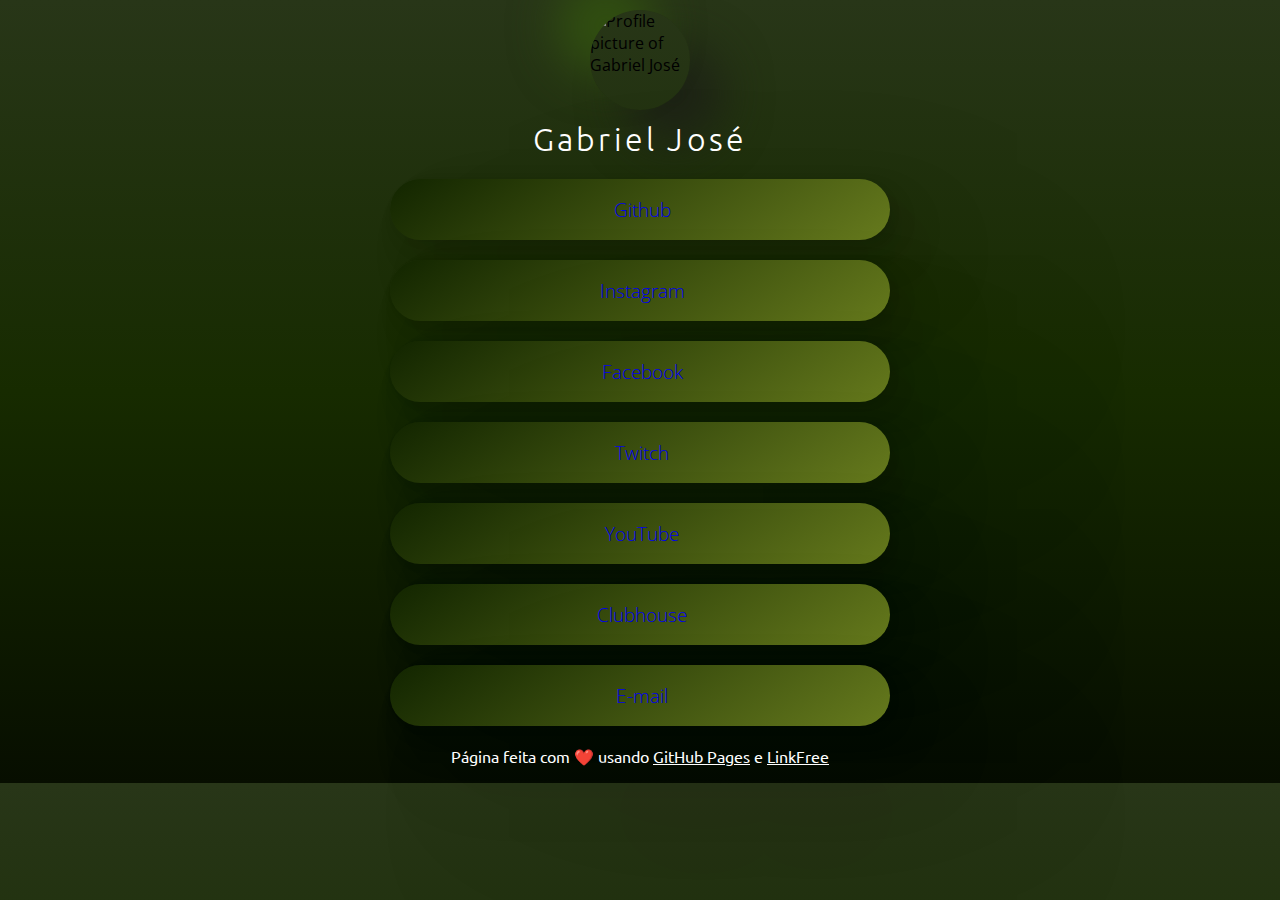
==== index.html @ 7b9748ca "Background/Bottons" ====
<!DOCTYPE html>

<html>

<head>
    <meta name="viewport" content="width=device-width, initial-scale=1">
    <meta charset="UTF-8">
    <title>LinkFree | Gabriel José</title>
    <link rel="stylesheet" href="assets/css/style.css">
    <link rel="stylesheet" href="assets/css/font-awesome.min.css">
    <link rel="icon" href="assets/images/favicon.png" type="image/x-icon" />
</head>

<script src="https://kit.fontawesome.com/890da106c9.js" crossorigin="anonymous"></script>

<body>
    <div id="profile">
        <img id="userPhoto" src="https://i.imgur.com/NvF6j8E.jpg" alt="Profile picture of Gabriel José">
        <div class="tracking-in-expand" id="userName">
            <h1>Gabriel José</h1>
            <p></p>
        </div>
    </div>
    <div id="links">
        <a class="link" href="https://github.com/Grabiie" target="_blank"><i class="fa fa-github" aria-hidden="true"></i>
            Github</a>
        <a class="link" href="https://www.instagram.com/ograbiie" target="_blank"><i class="fa fa-instagram" aria-hidden="true"></i> 
            Instagram</a>
        <a class="link" href="https://www.facebook.com/ograbiie" target="_blank"><i class="fa fa-facebook" aria-hidden="true"></i>
            Facebook</a>
        <a class="link" href="https://www.twitch.tv/ograbiie" target="_blank"><i class="fa fa-twitch" aria-hidden="true"></i>
            Twitch</a>
        <a class="link" href="https://www.youtube.com/c/Grabiie" target="_blank"><i class="fa fa-youtube-play" aria-hidden="true"></i>
            YouTube</a>
        <a class="link" href="https://www.clubhouse.com/@grabiie" target="_blank"><i class="fa fa-hand-paper" aria-hidden="true"></i>
            Clubhouse</a>
        <a class="link" href="mailto:gabriel.5.gjdsr@gmail.com" target="_blank"><i class="fa fa-envelope" aria-hidden="true"></i>
            E-mail</a>
    </div>

</body>

<div id="outer">
    <div id="inner">
        <p style="font-family: Ubuntu; color: white; text-align: center;">
            Página feita com ❤️ usando <a style="color: white;" rel="noopener" href="https://pages.github.com/">GitHub Pages</a> e <a style="color: white;" rel="noopener" href="https://github.com/MichaelBarney/LinkFree" target="_blank" rel="noopener">LinkFree</a>
        </p>
    </div>
</div>

</html>
---- assets/css/style.css ----
/* Style Settings */
@import url("https://fonts.googleapis.com/css2?family=Open+Sans:wght@300;400;600&display=swap");
@import url('https://fonts.googleapis.com/css2?family=Ubuntu&display=swap');

:root {
  --transition-time: 1s;
  --transition-color: #ffff;
  --font: 'Ubuntu', sans-serif;
}

body {
  font-family: 'Open Sans', sans-serif;
  background-image: linear-gradient(#283618, #172b00, #070e00);
}

#userPhoto {
  width: 100px;
  height: 100px;
  display: block;
  margin: 10px auto;
  border-radius: 50%;
  border-radius: 175px;
  box-shadow:  -34px -34px 46px #314f11,
             34px 34px 46px #1e2416;
}

#userName {
  color: #fff;
  display: block;
  font-family: 'Ubuntu', 'Open Sans', sans-serif;
  width: 100%;
  text-align: center;
  text-decoration: none;
}

#userName h1 {
  font-size: 2rem;
  font-weight: 300;
  letter-spacing: 0.2rem;
  margin: 0 auto;
}

#userName p {
  font-weight: 300;
  margin-top: 5px;
  text-transform: none;
}

i.fa {
  margin-right: 0.3rem;
}

#links {
  max-width: 500px;
  width: auto;
  display: block;
  margin: 20px auto;
}

.link {
  display: block;
  text-align: center;
  margin-bottom: 20px;
  padding: 17px;
  text-decoration: none;
  font-size: 1.2rem;
  font-weight: 300;
  transition: all .4s cubic-bezier(.455,.03,.515,.955);
  border-radius: 73px;
  background: linear-gradient(145deg, #122500, #667a1d);
  box-shadow:
  4px 4px 8.2px rgba(0, 0, 0, 0.043),
  10.2px 10.2px 20.8px rgba(0, 0, 0, 0.062),
  20.7px 20.7px 42.5px rgba(0, 0, 0, 0.078),
  42.7px 42.7px 87.6px rgba(0, 0, 0, 0.097),
  117px 117px 240px rgba(0, 0, 0, 0.14)
;

}

.link:hover {
  color: rgb(124, 70, 0);
  border: none;
}

.tracking-in-expand {
	animation: tracking-in-expand 0.7s cubic-bezier(0.215, 0.610, 0.355, 1.000) both;
}
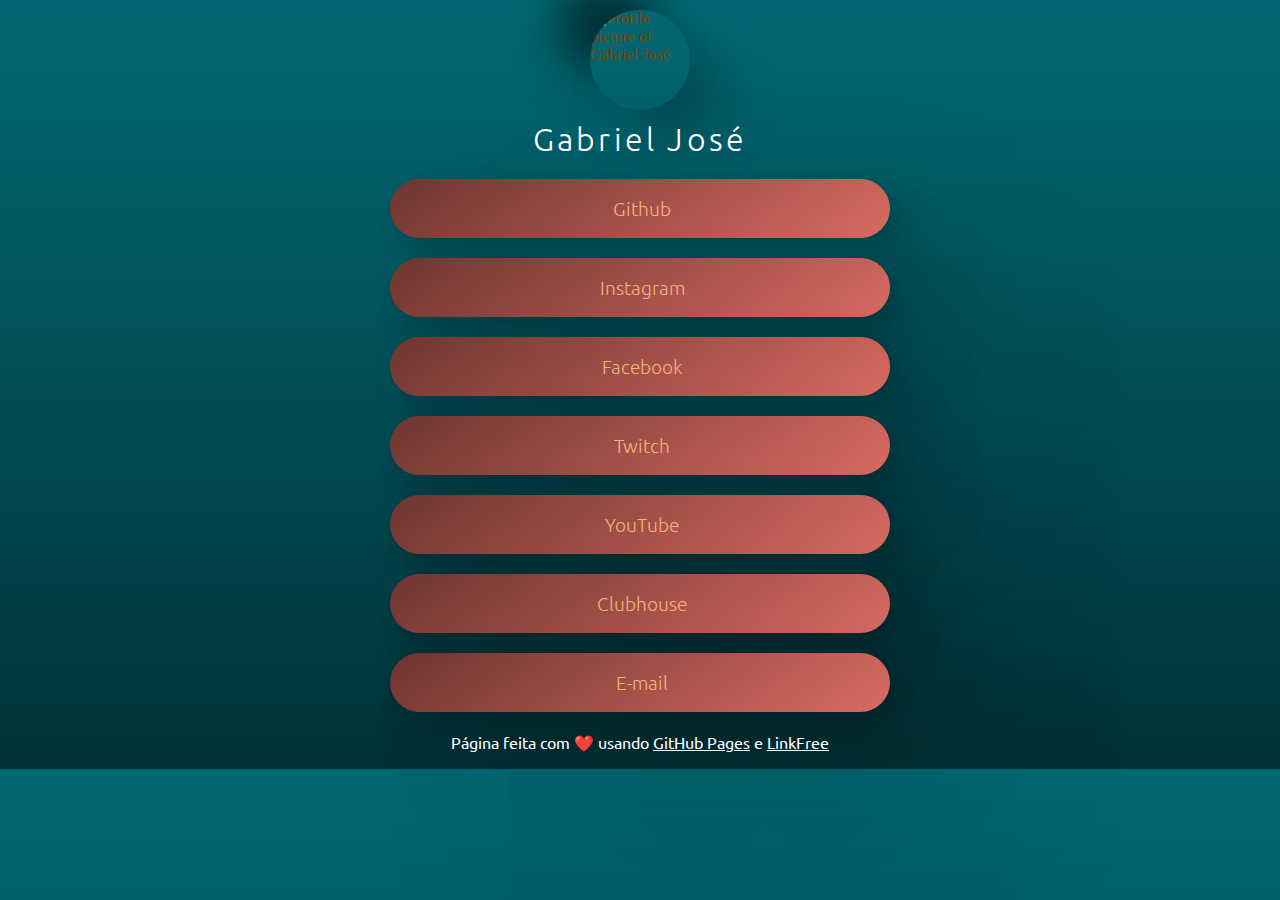
==== commit 6079fbdb: "Update index.html" ====
--- a/index.html
+++ b/index.html
@@ -10,8 +10,6 @@
     <link rel="stylesheet" href="assets/css/font-awesome.min.css">
     <link rel="icon" href="assets/images/favicon.png" type="image/x-icon" />
 </head>
-
-<script src="https://kit.fontawesome.com/890da106c9.js" crossorigin="anonymous"></script>
 
 <body>
     <div id="profile">
@@ -48,4 +46,6 @@
     </div>
 </div>
 
+<script src="https://kit.fontawesome.com/890da106c9.js" crossorigin="anonymous"></script>
+
 </html>
--- a/assets/css/style.css
+++ b/assets/css/style.css
@@ -9,8 +9,8 @@
 }
 
 body {
-  font-family: 'Open Sans', sans-serif;
-  background-image: linear-gradient(#283618, #172b00, #070e00);
+  color: rgb(124, 70, 0);
+  background: linear-gradient(#026873, #014e57, #013136);
 }
 
 #userPhoto {
@@ -20,8 +20,8 @@
   margin: 10px auto;
   border-radius: 50%;
   border-radius: 175px;
-  box-shadow:  -34px -34px 46px #314f11,
-             34px 34px 46px #1e2416;
+  box-shadow:  -34px -34px 46px #013136,
+             34px 34px 46px #014e57;
 }
 
 #userName {
@@ -38,6 +38,8 @@
   font-weight: 300;
   letter-spacing: 0.2rem;
   margin: 0 auto;
+    -webkit-animation: tracking-in-expand 3s cubic-bezier(0.215, 0.610, 0.355, 1.000) both;
+            animation: tracking-in-expand 3s cubic-bezier(0.215, 0.610, 0.355, 1.000) both;
 }
 
 #userName p {
@@ -51,6 +53,7 @@
 }
 
 #links {
+  font-family: 'ubuntu';
   max-width: 500px;
   width: auto;
   display: block;
@@ -58,6 +61,7 @@
 }
 
 .link {
+  color: #F2B47E;
   display: block;
   text-align: center;
   margin-bottom: 20px;
@@ -67,7 +71,7 @@
   font-weight: 300;
   transition: all .4s cubic-bezier(.455,.03,.515,.955);
   border-radius: 73px;
-  background: linear-gradient(145deg, #122500, #667a1d);
+  background: linear-gradient(145deg, #6d3530, #D96B62);
   box-shadow:
   4px 4px 8.2px rgba(0, 0, 0, 0.043),
   10.2px 10.2px 20.8px rgba(0, 0, 0, 0.062),
@@ -79,10 +83,43 @@
 }
 
 .link:hover {
-  color: rgb(124, 70, 0);
+  color: #026873;
   border: none;
 }
 
-.tracking-in-expand {
-	animation: tracking-in-expand 0.7s cubic-bezier(0.215, 0.610, 0.355, 1.000) both;
-}+/* ----------------------------------------------
+ * Generated by Animista on 2022-6-19 21:56:23
+ * Licensed under FreeBSD License.
+ * See http://animista.net/license for more info. 
+ * w: http://animista.net, t: @cssanimista
+ * ---------------------------------------------- */
+
+/**
+ * ----------------------------------------
+ * animation tracking-in-expand
+ * ----------------------------------------
+ */
+ @-webkit-keyframes tracking-in-expand {
+  0% {
+    letter-spacing: -0.5em;
+    opacity: 0;
+  }
+  40% {
+    opacity: 0.6;
+  }
+  100% {
+    opacity: 1;
+  }
+}
+@keyframes tracking-in-expand {
+  0% {
+    letter-spacing: -0.5em;
+    opacity: 0;
+  }
+  40% {
+    opacity: 0.6;
+  }
+  100% {
+    opacity: 1;
+  }
+}
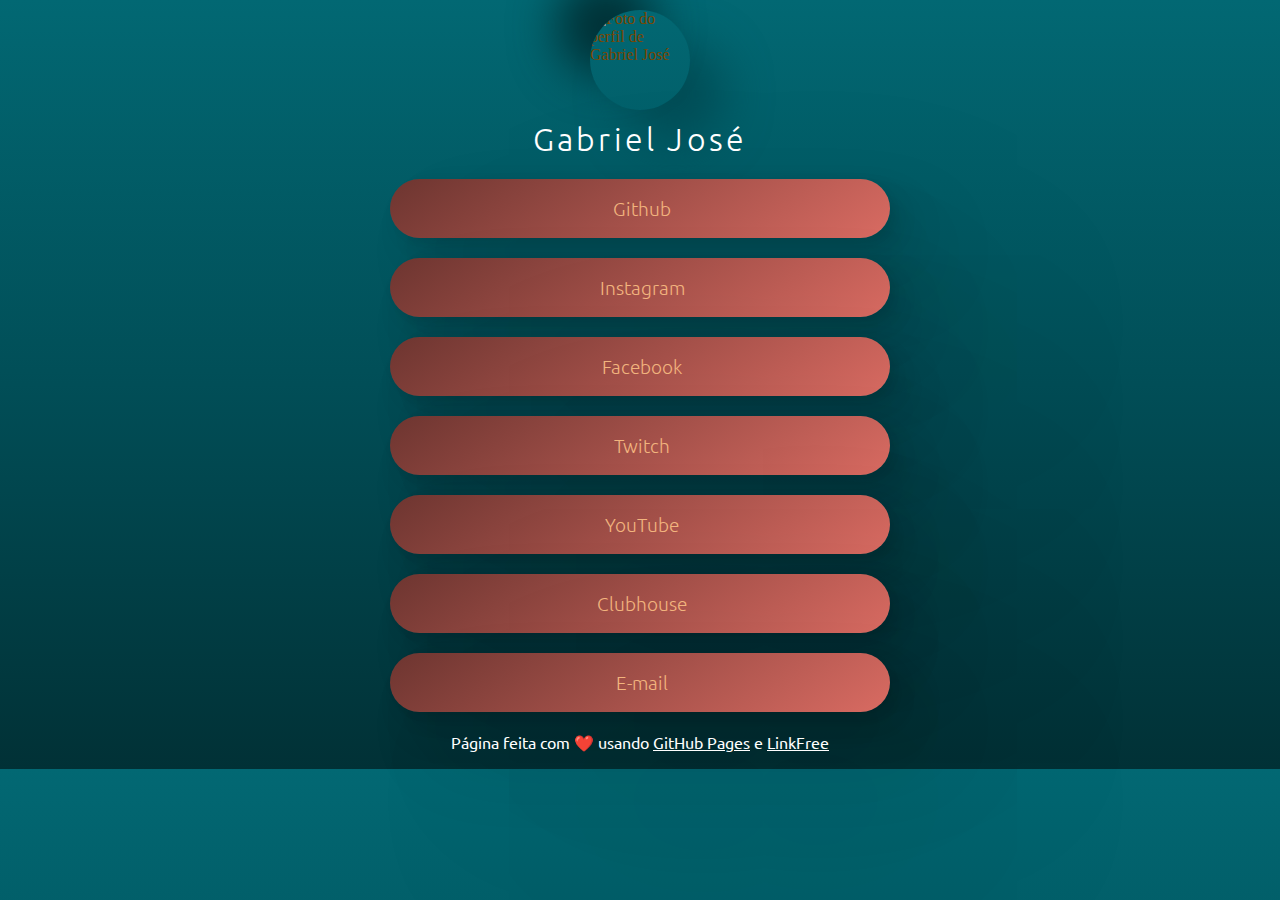
==== commit c2d452e6: ""Profile Picture of" para "Foto do perfil de"" ====
--- a/index.html
+++ b/index.html
@@ -13,7 +13,7 @@
 
 <body>
     <div id="profile">
-        <img id="userPhoto" src="https://i.imgur.com/NvF6j8E.jpg" alt="Profile picture of Gabriel José">
+        <img id="userPhoto" src="https://avatars.githubusercontent.com/u/42703366" alt="Foto do perfil de Gabriel José">
         <div class="tracking-in-expand" id="userName">
             <h1>Gabriel José</h1>
             <p></p>
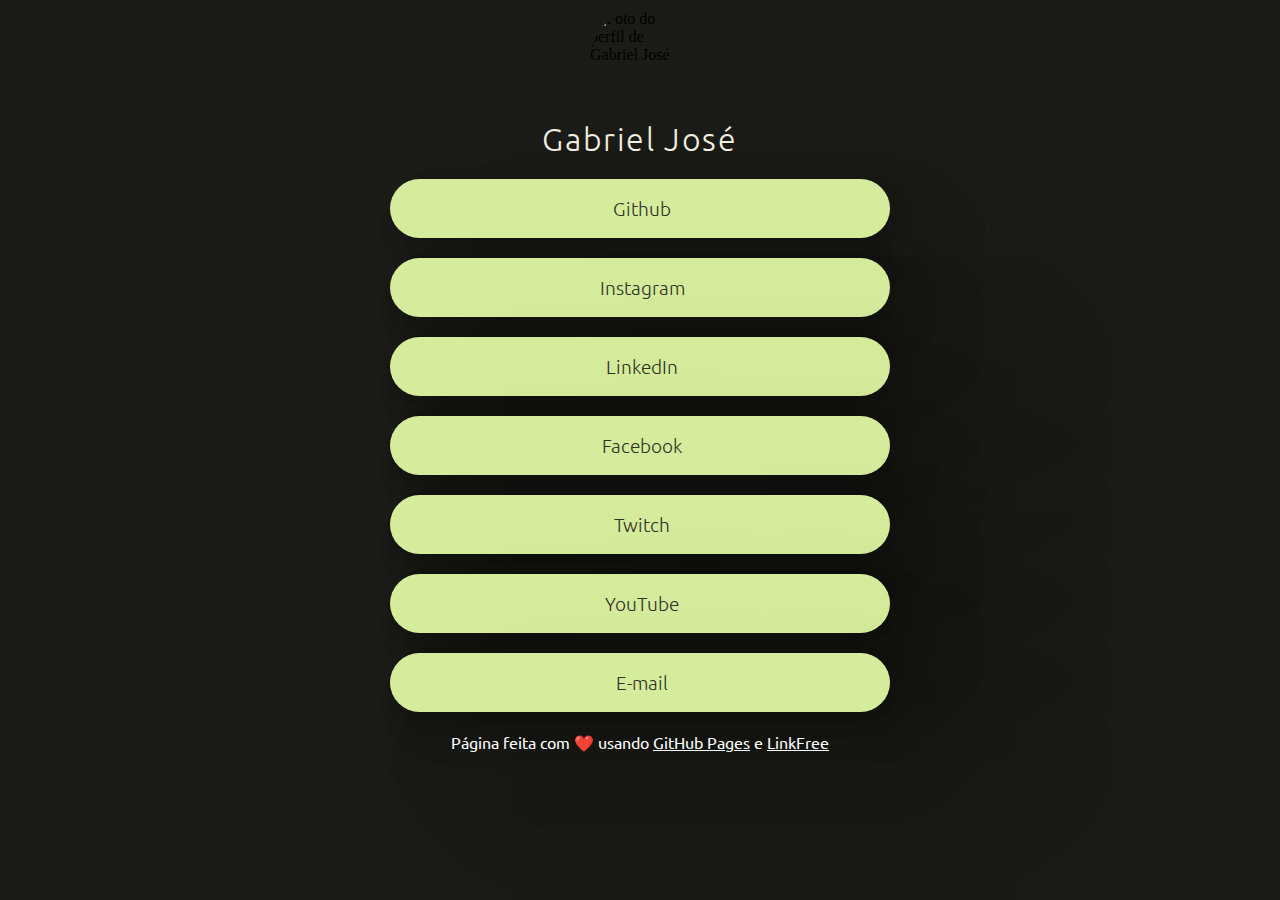
==== commit 6af08ea3: "Update index.html" ====
--- a/index.html
+++ b/index.html
@@ -7,7 +7,6 @@
     <meta charset="UTF-8">
     <title>LinkFree | Gabriel José</title>
     <link rel="stylesheet" href="assets/css/style.css">
-    <link rel="stylesheet" href="assets/css/font-awesome.min.css">
     <link rel="icon" href="assets/images/favicon.png" type="image/x-icon" />
 </head>
 
@@ -24,14 +23,14 @@
             Github</a>
         <a class="link" href="https://www.instagram.com/ograbiie" target="_blank"><i class="fa fa-instagram" aria-hidden="true"></i> 
             Instagram</a>
+        <a class="link" href="https://www.linkedin.com/in/grabiie" target="_blank"><i class="fa fa-linkedin" aria-hidden="true"></i>
+            LinkedIn</a>
         <a class="link" href="https://www.facebook.com/ograbiie" target="_blank"><i class="fa fa-facebook" aria-hidden="true"></i>
             Facebook</a>
         <a class="link" href="https://www.twitch.tv/ograbiie" target="_blank"><i class="fa fa-twitch" aria-hidden="true"></i>
             Twitch</a>
         <a class="link" href="https://www.youtube.com/c/Grabiie" target="_blank"><i class="fa fa-youtube-play" aria-hidden="true"></i>
             YouTube</a>
-        <a class="link" href="https://www.clubhouse.com/@grabiie" target="_blank"><i class="fa fa-hand-paper" aria-hidden="true"></i>
-            Clubhouse</a>
         <a class="link" href="mailto:gabriel.5.gjdsr@gmail.com" target="_blank"><i class="fa fa-envelope" aria-hidden="true"></i>
             E-mail</a>
     </div>
--- a/assets/css/style.css
+++ b/assets/css/style.css
@@ -9,8 +9,7 @@
 }
 
 body {
-  color: rgb(124, 70, 0);
-  background: linear-gradient(#026873, #014e57, #013136);
+  background: #1b1c17;
 }
 
 #userPhoto {
@@ -20,12 +19,10 @@
   margin: 10px auto;
   border-radius: 50%;
   border-radius: 175px;
-  box-shadow:  -34px -34px 46px #013136,
-             34px 34px 46px #014e57;
 }
 
 #userName {
-  color: #fff;
+  color: #F3EFE0;
   display: block;
   font-family: 'Ubuntu', 'Open Sans', sans-serif;
   width: 100%;
@@ -36,10 +33,8 @@
 #userName h1 {
   font-size: 2rem;
   font-weight: 300;
-  letter-spacing: 0.2rem;
+  letter-spacing: 0.1rem;
   margin: 0 auto;
-    -webkit-animation: tracking-in-expand 3s cubic-bezier(0.215, 0.610, 0.355, 1.000) both;
-            animation: tracking-in-expand 3s cubic-bezier(0.215, 0.610, 0.355, 1.000) both;
 }
 
 #userName p {
@@ -61,7 +56,7 @@
 }
 
 .link {
-  color: #F2B47E;
+  color: #2f3227;
   display: block;
   text-align: center;
   margin-bottom: 20px;
@@ -71,7 +66,7 @@
   font-weight: 300;
   transition: all .4s cubic-bezier(.455,.03,.515,.955);
   border-radius: 73px;
-  background: linear-gradient(145deg, #6d3530, #D96B62);
+  background: #d5ec9c;
   box-shadow:
   4px 4px 8.2px rgba(0, 0, 0, 0.043),
   10.2px 10.2px 20.8px rgba(0, 0, 0, 0.062),
@@ -83,43 +78,6 @@
 }
 
 .link:hover {
-  color: #026873;
+  color: #1b1c17;
   border: none;
-}
-
-/* ----------------------------------------------
- * Generated by Animista on 2022-6-19 21:56:23
- * Licensed under FreeBSD License.
- * See http://animista.net/license for more info. 
- * w: http://animista.net, t: @cssanimista
- * ---------------------------------------------- */
-
-/**
- * ----------------------------------------
- * animation tracking-in-expand
- * ----------------------------------------
- */
- @-webkit-keyframes tracking-in-expand {
-  0% {
-    letter-spacing: -0.5em;
-    opacity: 0;
-  }
-  40% {
-    opacity: 0.6;
-  }
-  100% {
-    opacity: 1;
-  }
-}
-@keyframes tracking-in-expand {
-  0% {
-    letter-spacing: -0.5em;
-    opacity: 0;
-  }
-  40% {
-    opacity: 0.6;
-  }
-  100% {
-    opacity: 1;
-  }
-}
+}